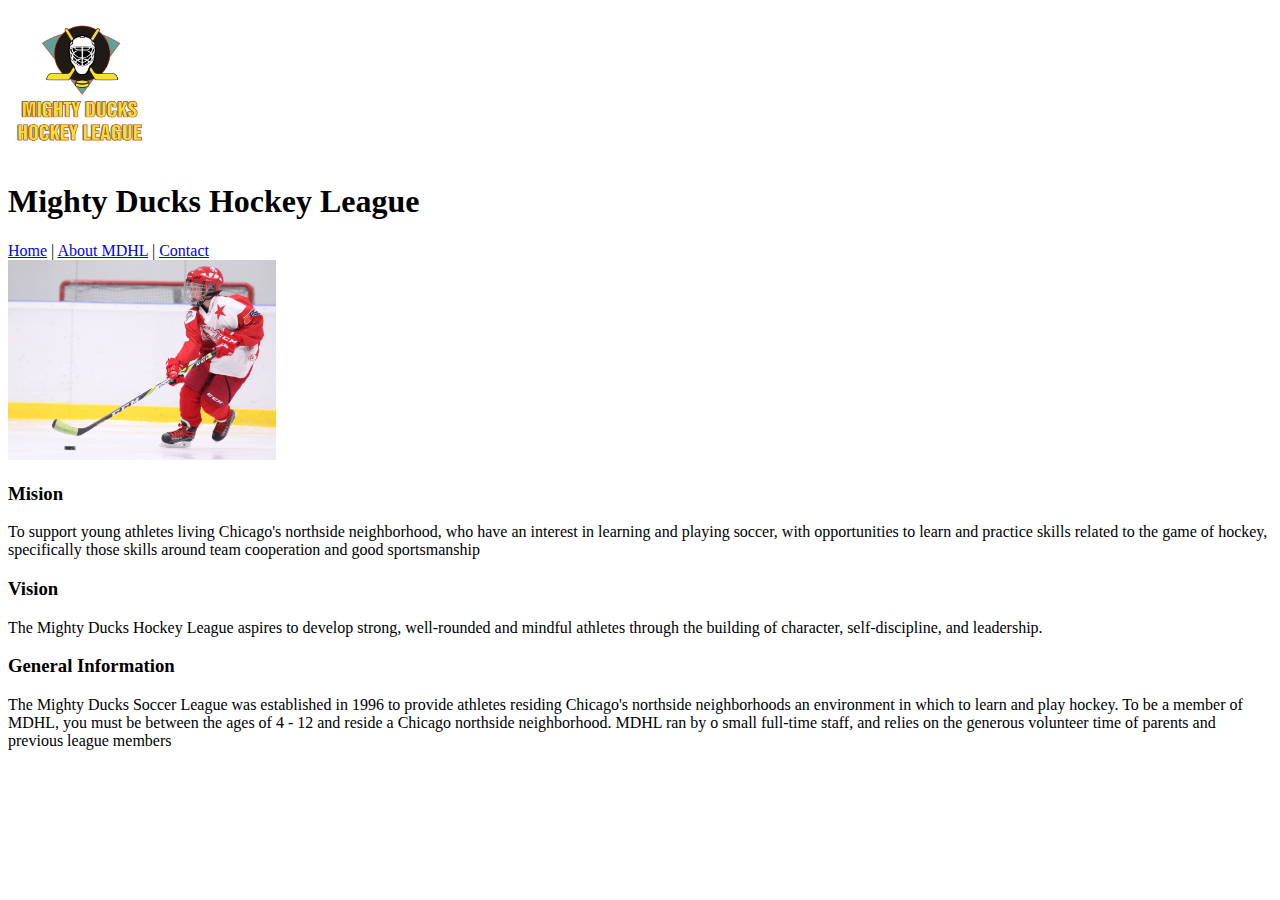
==== about.html @ 408f8652 "Se crearon las secciones index, about, contact" ====
<!DOCTYPE html>
<html lang="en">

<head>
    <meta charset="UTF-8">
    <meta http-equiv="X-UA-Compatible" content="IE=edge">
    <meta name="viewport" content="width=device-width, initial-scale=1.0">
    <title>About</title>
</head>

<body>
    <header>
        <img src="./assets/img/logo.png" alt="Logo of Mighty Ducks Hockey League" height="150">
        <h1>Mighty Ducks Hockey League</h1>
    </header>
    <nav>
        <a href="index.html">Home</a> | <a href="#">About MDHL</a> | <a href="contact.html">Contact</a>
    </nav>

    <div>
        <img src="./assets/img/hockey2.jpg" alt="Image Hockey 2" height="200">
        <h3>Mision</h3>
        <p>
            To support young athletes living Chicago's northside neighborhood, who
            have an interest in learning and playing soccer, with opportunities to
            learn and practice skills related to the game of hockey, specifically
            those skills around team cooperation and good sportsmanship
        </p>
        <h3>Vision</h3>
        <p>
            The Mighty Ducks Hockey League aspires to develop strong, well-rounded
            and mindful athletes through the building of character, self-discipline,
            and leadership.
        </p>
        <h3>General Information</h3>
        <p>
            The Mighty Ducks Soccer League was established in 1996 to provide
            athletes residing Chicago's northside neighborhoods an environment in
            which to learn and play hockey. To be a member of MDHL, you must be
            between the ages of 4 - 12 and reside a Chicago northside neighborhood.
            MDHL ran by o small full-time staff, and relies on the generous
            volunteer time of parents and previous league members
        </p>
    </div>
</body>

</html>
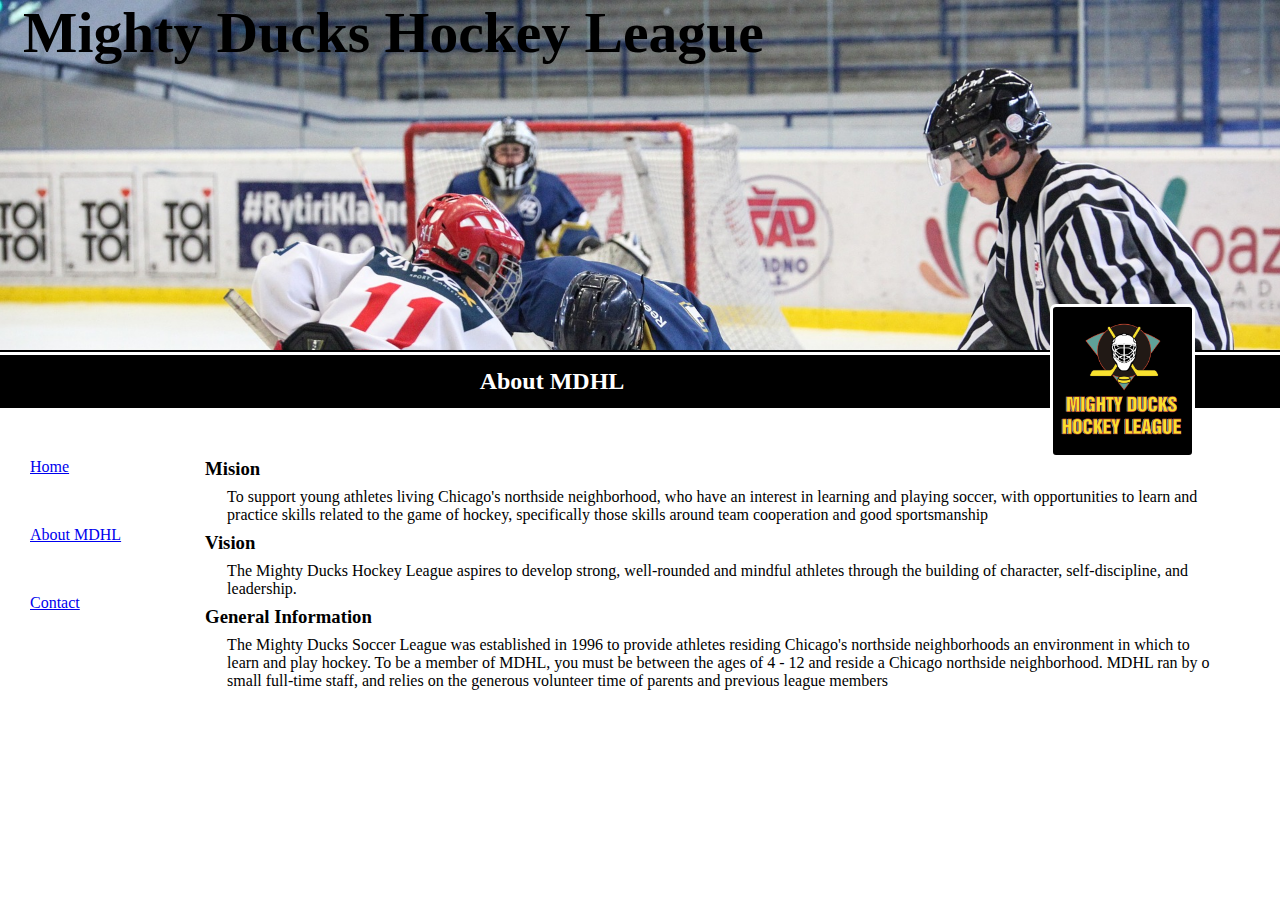
==== commit 8c846270: "Se actualizaron todas las secciones, se corrigio el formato con el validador." ====
--- a/about.html
+++ b/about.html
@@ -1,47 +1,51 @@
 <!DOCTYPE html>
 <html lang="en">
-
-<head>
+  <head>
     <meta charset="UTF-8">
     <meta http-equiv="X-UA-Compatible" content="IE=edge">
     <meta name="viewport" content="width=device-width, initial-scale=1.0">
-    <title>About</title>
-</head>
-
-<body>
+    <title>Mighty Ducks Hockey League - About</title>
+    <link rel="icon" type="image/x-icon" href="./assets/img/fav.png">
+    <link rel="stylesheet" href="./style.css">
+  </head>
+  <body>
     <header>
-        <img src="./assets/img/logo.png" alt="Logo of Mighty Ducks Hockey League" height="150">
+      <div class="banner">
         <h1>Mighty Ducks Hockey League</h1>
+      </div>
+      <div class="section">
+        <h2>About MDHL</h2>
+      </div>
+      <div class="content-logo">
+        <div class="logo">
+          <img
+            src="./assets/img/logo.png"
+            alt="Logo of Mighty Ducks Hockey League">
+        </div>
+      </div>
     </header>
-    <nav>
-        <a href="index.html">Home</a> | <a href="#">About MDHL</a> | <a href="contact.html">Contact</a>
-    </nav>
-
-    <div>
-        <img src="./assets/img/hockey2.jpg" alt="Image Hockey 2" height="200">
-        <h3>Mision</h3>
-        <p>
-            To support young athletes living Chicago's northside neighborhood, who
-            have an interest in learning and playing soccer, with opportunities to
-            learn and practice skills related to the game of hockey, specifically
-            those skills around team cooperation and good sportsmanship
-        </p>
-        <h3>Vision</h3>
-        <p>
-            The Mighty Ducks Hockey League aspires to develop strong, well-rounded
-            and mindful athletes through the building of character, self-discipline,
-            and leadership.
-        </p>
-        <h3>General Information</h3>
-        <p>
-            The Mighty Ducks Soccer League was established in 1996 to provide
-            athletes residing Chicago's northside neighborhoods an environment in
-            which to learn and play hockey. To be a member of MDHL, you must be
-            between the ages of 4 - 12 and reside a Chicago northside neighborhood.
-            MDHL ran by o small full-time staff, and relies on the generous
-            volunteer time of parents and previous league members
-        </p>
+    <div class="container">
+      <div class="menu">
+        <a href="index.html">Home</a><a href="#">About MDHL</a
+        ><a href="contact.html">Contact</a>
+      </div>
+      <div class="content">
+        <div class="section-content">
+          <h3>Mision</h3>
+          <p>To support young athletes living Chicago's northside neighborhood, who have an interest in
+            learning and playing soccer, with opportunities to learn and practice skills related to the game of
+            hockey, specifically those skills around team cooperation and good sportsmanship</p>
+          <h3>Vision</h3>
+          <p>The Mighty Ducks Hockey League aspires to develop strong, well-rounded and mindful athletes
+            through the building of character, self-discipline, and leadership.</p>
+          <h3>General Information</h3>
+          <p>The Mighty Ducks Soccer League was established in 1996 to provide athletes residing
+            Chicago's northside neighborhoods an environment in which to learn and play hockey. To be a
+            member of MDHL, you must be between the ages of 4 - 12 and reside a Chicago northside
+            neighborhood. MDHL ran by o small full-time staff, and relies on the generous volunteer time of
+            parents and previous league members</p>
+        </div>
+      </div>
     </div>
-</body>
-
+  </body>
 </html>--- a/style.css
+++ b/style.css
@@ -0,0 +1,71 @@
+*{
+    margin:0px;
+    padding:0px;
+    box-sizing: content-box;
+    font-family: "Comic Sans MS", "Comic Sans"
+}
+
+.banner{
+    background-image:url(./assets/img/design1_image1.jpg);
+    min-height: 350px;
+background-size: cover;
+border-bottom: solid 2px black;
+}
+
+h1{
+    font-size: 3.6em;
+    margin-left: 0.4em;
+}
+.section{
+    margin-top: 3px;
+    padding: 0.8em;
+    background-color: black;
+    color:white;
+    text-align: center;
+    padding-right: 11.8em;
+    max-width: 100%;
+}
+.logo{
+    border: 0.2em solid white;
+    display:inline-block;
+    background-color: black;
+    border-radius: 6px;
+}
+.content-logo{
+    margin-top: -6.5em;
+    margin-right: 85px;
+    text-align: end;
+}
+.menu{
+    display: inline-block;
+    max-width: 25%;
+    vertical-align: top;
+
+}
+
+.container{
+    display: inline-block;
+}
+
+.menu > a{
+    padding:0 0 50px 30px;
+    display: block;
+}
+
+.logo > img{
+    height:9em;
+}
+
+.content{
+    display: inline-block;
+    margin-left:5em;
+    max-width: 80%;
+}
+
+.section-content{
+    margin-bottom: 10px;
+}
+.section-content > p{
+    margin-left: 14px;
+    padding: 0.5em;
+}
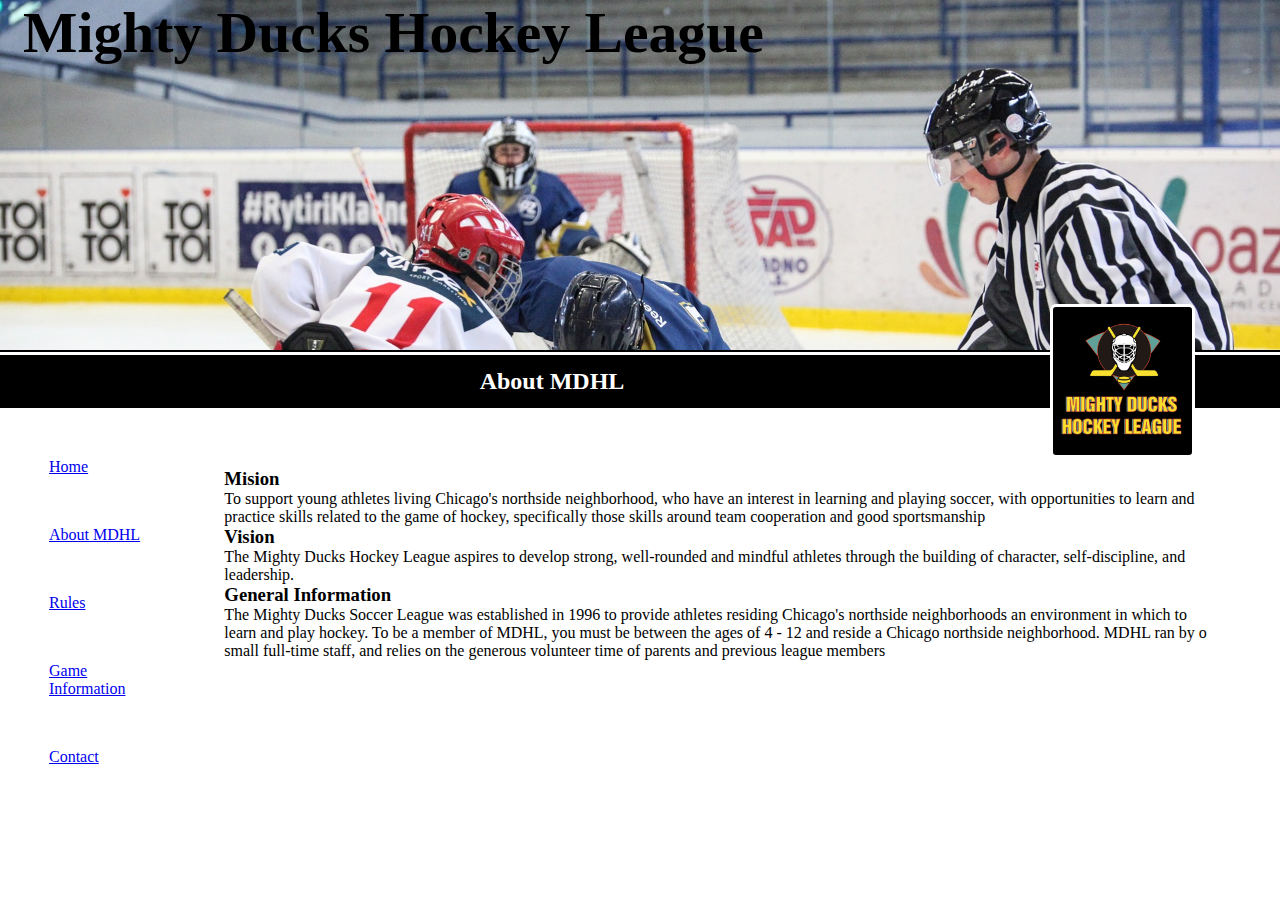
==== commit 26781063: "Se agregaron las paginas game_info.html y rules.html" ====
--- a/about.html
+++ b/about.html
@@ -6,7 +6,7 @@
     <meta name="viewport" content="width=device-width, initial-scale=1.0">
     <title>Mighty Ducks Hockey League - About</title>
     <link rel="icon" type="image/x-icon" href="./assets/img/fav.png">
-    <link rel="stylesheet" href="./style.css">
+    <link rel="stylesheet" href="./assets/style.css">
   </head>
   <body>
     <header>
@@ -27,7 +27,7 @@
     <div class="container">
       <div class="menu">
         <a href="index.html">Home</a><a href="#">About MDHL</a
-        ><a href="contact.html">Contact</a>
+          ><a href="rules.html">Rules</a><a href="game_info.html">Game Information</a><a href="contact.html">Contact</a>
       </div>
       <div class="content">
         <div class="section-content">
--- a/assets/style.css
+++ b/assets/style.css
@@ -0,0 +1,116 @@
+*{
+    margin:0px;
+    padding:0px;
+    box-sizing: content-box;
+    font-family: "Comic Sans MS", "Comic Sans"
+}
+
+.banner{
+    background-image:url(./img/design1_image1.jpg);
+    min-height: 350px;
+background-size: cover;
+border-bottom: solid 2px black;
+}
+
+h1{
+    font-size: 3.6em;
+    margin-left: 0.4em;
+}
+.section{
+    margin-top: 3px;
+    padding: 0.8em;
+    background-color: black;
+    color:white;
+    text-align: center;
+    padding-right: 11.8em;
+    max-width: 100%;
+}
+.logo{
+    border: 0.2em solid white;
+    display:inline-block;
+    background-color: black;
+    border-radius: 6px;
+}
+.content-logo{
+    margin-top: -6.5em;
+    margin-right: 85px;
+    text-align: end;
+}
+.menu{
+    display: block;
+    margin-right: 1em;
+    margin-left: 1em;
+
+}
+
+.container{
+    display: flex;
+}
+
+.menu > a{
+    margin: 0 0 50px 33px;
+    display: block;
+}
+
+.logo > img{
+    height:9em;
+}
+
+
+.section-content{
+    margin-bottom: 10px;
+    margin: 10px 40px;
+}
+
+
+.sangria{
+    text-indent: 40px;
+}
+
+.espaciado{
+    margin-left: 4em;
+}
+dt{padding-top: 20px;}
+.space{padding-top: 15px;
+padding-bottom: 15px;}
+
+.section-content > .title{
+    text-align: center;
+}
+
+.content{
+    margin-left: 2%;
+    margin-right: 2%;
+    width: 100%;
+}
+
+.game_info{
+    text-decoration:underline;
+    font-style: italic;
+}
+
+.game_p{
+    font-style: italic;
+}
+
+
+
+td{
+
+    text-align:center;
+}
+
+table{
+    margin-top: 3em;
+    margin-bottom: 3em;
+    width: 40em;
+}
+tr{
+    height:1em;
+}
+.coordinator{
+    display: flex;
+    justify-content: space-between;
+}
+ul{
+list-style-type: circle;}
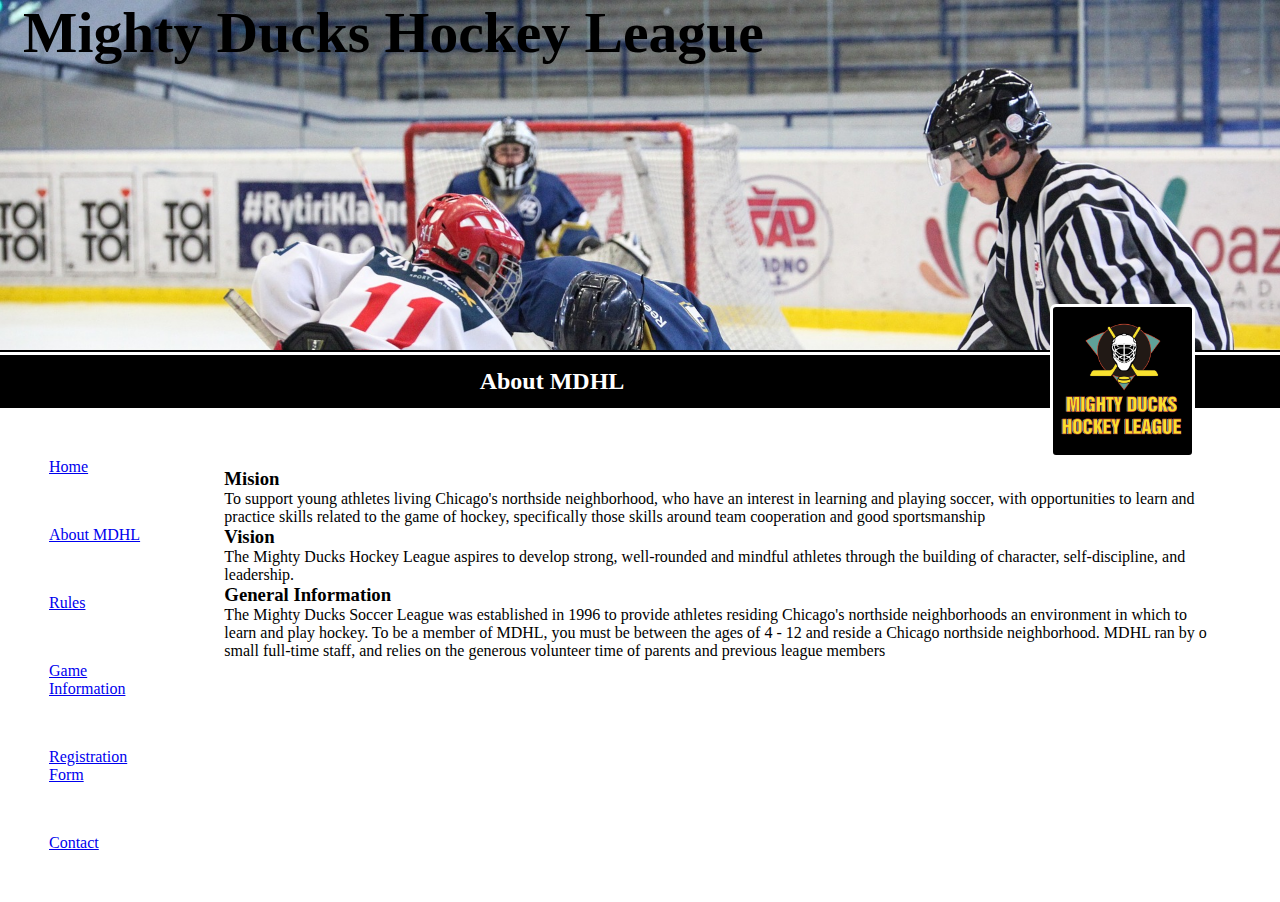
==== commit 7d9af9bf: "Se agregaron paginas nuevas" ====
--- a/about.html
+++ b/about.html
@@ -27,7 +27,7 @@
     <div class="container">
       <div class="menu">
         <a href="index.html">Home</a><a href="#">About MDHL</a
-          ><a href="rules.html">Rules</a><a href="game_info.html">Game Information</a><a href="contact.html">Contact</a>
+          ><a href="rules.html">Rules</a><a href="game_info.html">Game Information</a><a href="registration.html">Registration Form</a><a href="contact.html">Contact</a>
       </div>
       <div class="content">
         <div class="section-content">
--- a/assets/style.css
+++ b/assets/style.css
@@ -1,116 +1,241 @@
-*{
-    margin:0px;
-    padding:0px;
+* {
+    margin: 0px;
+    padding: 0px;
     box-sizing: content-box;
     font-family: "Comic Sans MS", "Comic Sans"
 }
 
-.banner{
-    background-image:url(./img/design1_image1.jpg);
+.banner {
+    background-image: url(./img/design1_image1.jpg);
     min-height: 350px;
-background-size: cover;
-border-bottom: solid 2px black;
-}
-
-h1{
+    background-size: cover;
+    border-bottom: solid 2px black;
+}
+
+h1 {
     font-size: 3.6em;
     margin-left: 0.4em;
 }
-.section{
+
+.section {
     margin-top: 3px;
     padding: 0.8em;
     background-color: black;
-    color:white;
+    color: white;
     text-align: center;
     padding-right: 11.8em;
     max-width: 100%;
 }
-.logo{
+
+.logo {
     border: 0.2em solid white;
-    display:inline-block;
+    display: inline-block;
     background-color: black;
     border-radius: 6px;
 }
-.content-logo{
+
+.content-logo {
     margin-top: -6.5em;
     margin-right: 85px;
     text-align: end;
 }
-.menu{
+
+.menu {
     display: block;
     margin-right: 1em;
     margin-left: 1em;
 
 }
 
-.container{
+.container {
     display: flex;
-}
-
-.menu > a{
+
+}
+
+.menu>a {
     margin: 0 0 50px 33px;
     display: block;
 }
 
-.logo > img{
-    height:9em;
-}
-
-
-.section-content{
+.logo>img {
+    height: 9em;
+}
+
+
+.section-content {
     margin-bottom: 10px;
     margin: 10px 40px;
 }
 
 
-.sangria{
+.sangria {
     text-indent: 40px;
 }
 
-.espaciado{
+.espaciado {
     margin-left: 4em;
 }
-dt{padding-top: 20px;}
-.space{padding-top: 15px;
-padding-bottom: 15px;}
-
-.section-content > .title{
+
+dt {
+    padding-top: 20px;
+}
+
+.space {
+    padding-top: 15px;
+    padding-bottom: 15px;
+}
+
+.section-content>.title {
     text-align: center;
 }
 
-.content{
+.content {
     margin-left: 2%;
     margin-right: 2%;
     width: 100%;
 }
 
-.game_info{
-    text-decoration:underline;
+.game_info {
+    text-decoration: underline;
     font-style: italic;
 }
 
-.game_p{
+.game_p {
     font-style: italic;
 }
 
 
 
-td{
-
-    text-align:center;
-}
-
-table{
+td {
+
+    text-align: center;
+}
+
+table {
     margin-top: 3em;
     margin-bottom: 3em;
     width: 40em;
 }
-tr{
-    height:1em;
-}
-.coordinator{
+
+tr {
+    height: 1em;
+}
+
+.coordinator {
     display: flex;
     justify-content: space-between;
 }
-ul{
-list-style-type: circle;}
+
+ul {
+    list-style-type: circle;
+}
+
+
+form {
+    display: flex;
+    flex-direction: row;
+    flex-wrap: wrap;
+    border: solid 1px black;
+    padding: 10px;
+    margin: 10px;
+    max-width: 80%;
+}
+
+
+fieldset {
+    margin: 10px
+}
+
+
+
+form,
+label,
+input,
+fieldset,
+legend,
+span {
+    font-family: Arial;
+}
+
+fieldset {
+    position: relative;
+    float: left;
+    clear: left;
+    width: 100%;
+    padding: 10px 10px 10px 10px;
+    border-style: none;
+}
+
+
+fieldset ol {
+    list-style: none;
+
+}
+
+fieldset .li_form {
+    float: right;
+    width: 50%;
+    padding-bottom: 1em;
+}
+
+fieldset .li_form input {
+    width: 60%;
+    border-radius: 5px;
+    padding: 8px;
+}
+
+fieldset .li_form2 {
+    clear: left;
+    width: 100%;
+    padding-bottom: 1em;
+
+}
+
+fieldset .li_form2 input {
+    width: 90%;
+    padding: 8px;
+    border-radius: 5px;
+}
+
+legend {
+    font-weight: 600;
+}
+
+span {
+    display: block;
+    font-weight: 600;
+}
+
+input {
+    margin: 5px
+}
+
+.permission {
+    font-family: Arial;
+    text-align: justify;
+    padding: 10px 0px;
+}
+
+.permission_box {
+    margin: 15px
+}
+
+.permission_box span {
+    padding: 10px 0px;
+
+}
+
+input[type=text] {
+    display: inline-flex
+}
+
+button {
+    background-color: #ffffff;
+    border-radius: 5px;
+    font-size: 17px;
+    padding: 6px 18px;
+    color: black;
+    margin-left: 15px;
+
+
+}